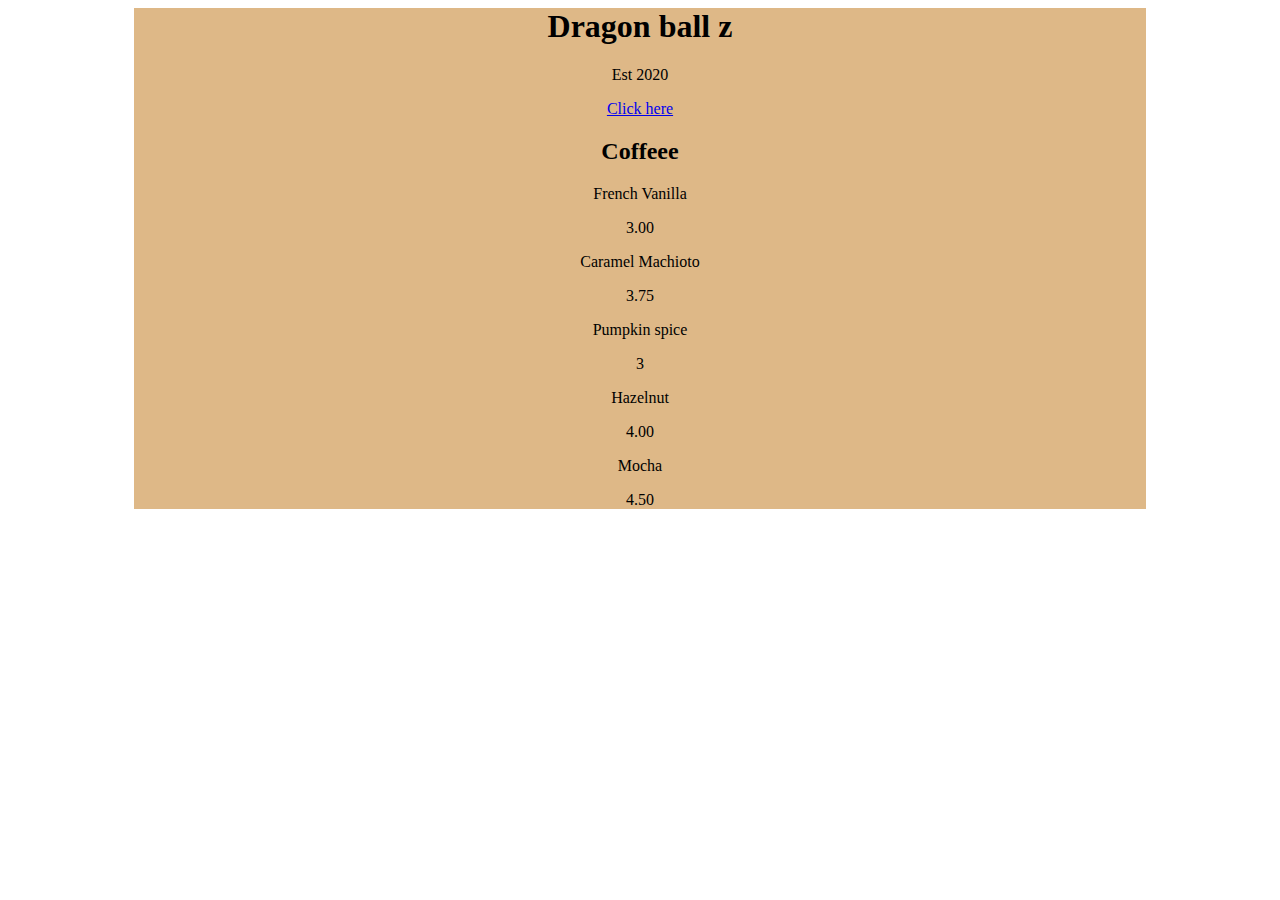
==== index.html @ 2acb62a6 "first push" ====
<html lang="en">

<head>
    <meta charset="UTF-8">
    <meta http-equiv="X-UA-Compatible" content="IE=edge">
    <meta name="viewport" content="width=device-width, initial-scale=1.0">
    <title>Cafe menu</title>
    <link rel="stylesheet" href="style.css">

</head>

<body>
    <div class="menu">
        <header>
            <h1>Dragon ball z</h1>
            <p>Est 2020</p>
            <div class="tag">
                <a href="contacts.html" title="webpage">Click here</a>
            </div>
        </header>
        <main>
            <section>
                <h2>Coffeee</h2>
                <article>
                    <p>French Vanilla</p>
                    <p>3.00</p>
                </article>
                <article>
                    <p>
                        Caramel Machioto
                    </p>
                    <p>
                        3.75
                    </p>
                </article>
                <article>
                    <p>Pumpkin spice</p>
                    <p>3</p>
                </article>
                <article>
                    <p>Hazelnut</p>
                    <p>4.00</p>
                </article>
                <article>
                    <p>Mocha</p>
                    <p>4.50</p>
                </article>

            </section>
        </main>
    </div>
</body>

</html>
---- style.css ----
body {
    background-image: url(https://cdn.freecodecamp.org/curriculum/css-cafe/beans.jpg)
}

h2,
h1,
p {
    text-align: center;
}


.menu {
    width: 80%;
    background: burlywood;
    margin-left: auto;
    margin-right: auto;
}

.tag {
    text-align: center;

}
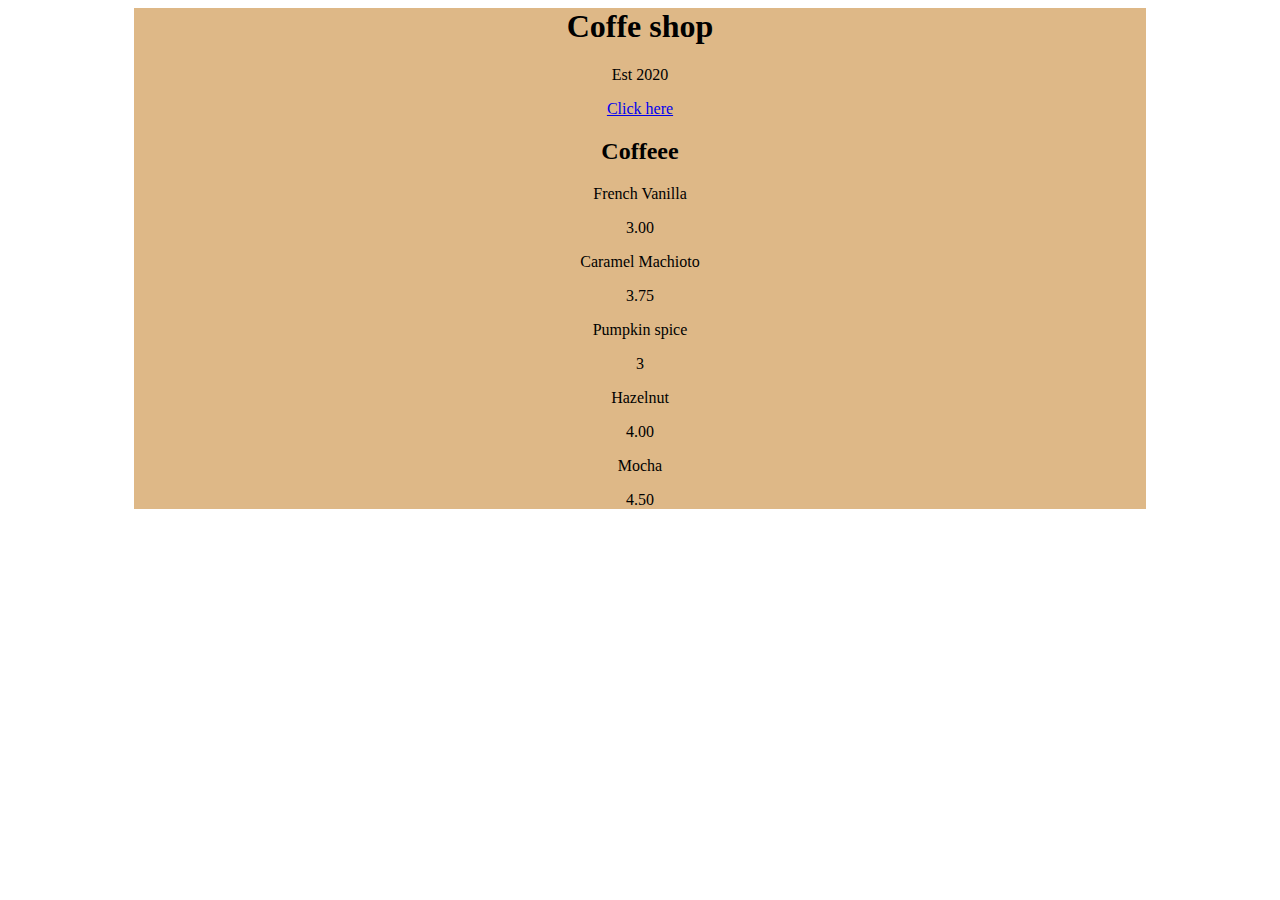
==== commit 3b125395: "changed title" ====
--- a/index.html
+++ b/index.html
@@ -12,7 +12,7 @@
 <body>
     <div class="menu">
         <header>
-            <h1>Dragon ball z</h1>
+            <h1>Coffe shop</h1>
             <p>Est 2020</p>
             <div class="tag">
                 <a href="contacts.html" title="webpage">Click here</a>
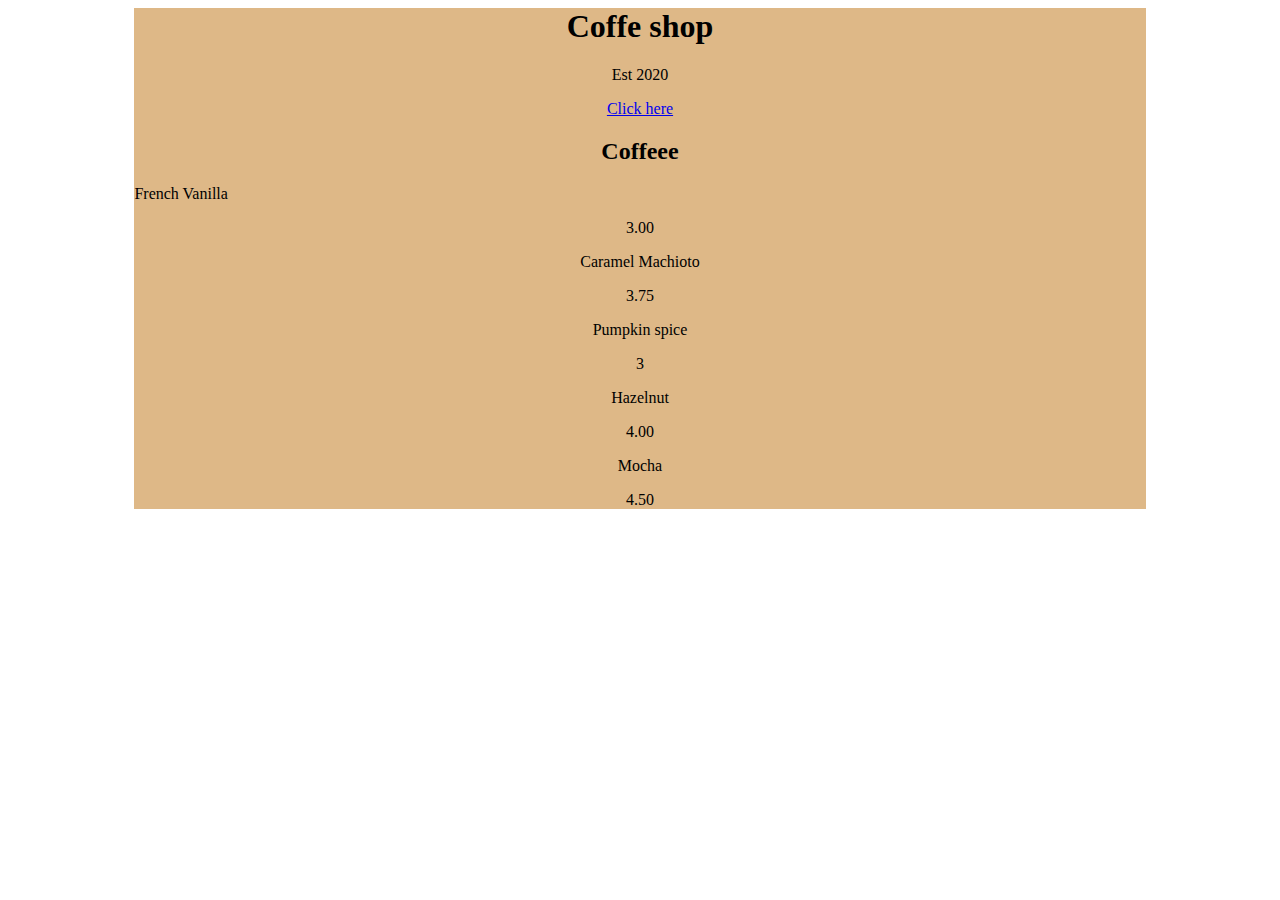
==== commit f7efc406: "left text align for flavor" ====
--- a/index.html
+++ b/index.html
@@ -22,7 +22,7 @@
             <section>
                 <h2>Coffeee</h2>
                 <article>
-                    <p>French Vanilla</p>
+                    <p class="flavor">French Vanilla</p>
                     <p>3.00</p>
                 </article>
                 <article>
--- a/style.css
+++ b/style.css
@@ -19,4 +19,8 @@
 .tag {
     text-align: center;
 
+}
+
+.flavor {
+    text-align: left;
 }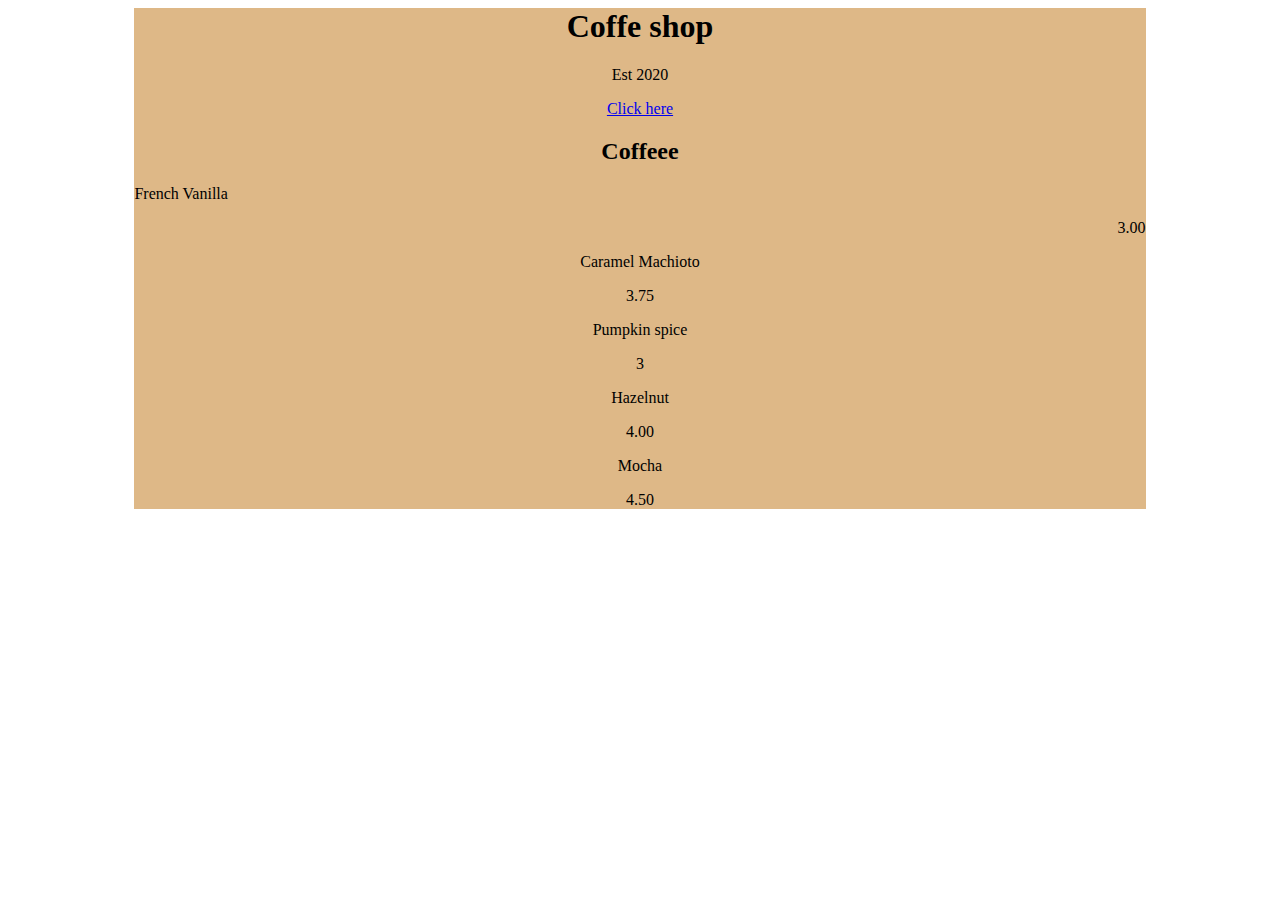
==== commit 438b2a4b: "price class" ====
--- a/index.html
+++ b/index.html
@@ -23,7 +23,7 @@
                 <h2>Coffeee</h2>
                 <article>
                     <p class="flavor">French Vanilla</p>
-                    <p>3.00</p>
+                    <p class="price ">3.00</p>
                 </article>
                 <article>
                     <p>
--- a/style.css
+++ b/style.css
@@ -23,4 +23,8 @@
 
 .flavor {
     text-align: left;
+}
+
+.price {
+    text-align: right;
 }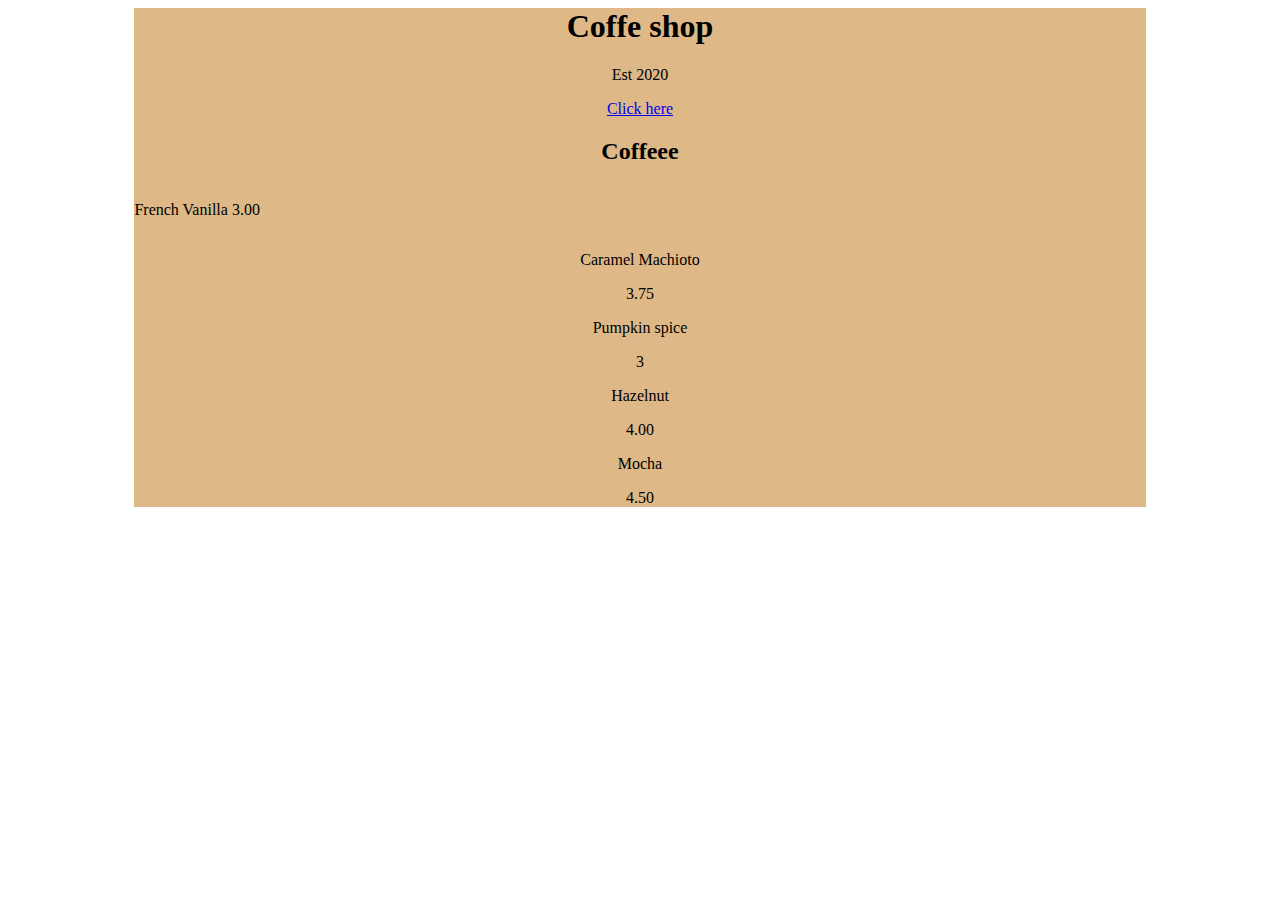
==== commit 1a0c3039: "display inline block" ====
--- a/index.html
+++ b/index.html
@@ -21,9 +21,9 @@
         <main>
             <section>
                 <h2>Coffeee</h2>
-                <article>
+                <article class="item">
                     <p class="flavor">French Vanilla</p>
-                    <p class="price ">3.00</p>
+                    <p class="price">3.00</p>
                 </article>
                 <article>
                     <p>
--- a/style.css
+++ b/style.css
@@ -27,4 +27,8 @@
 
 .price {
     text-align: right;
+}
+
+.item p {
+    display: inline-block;
 }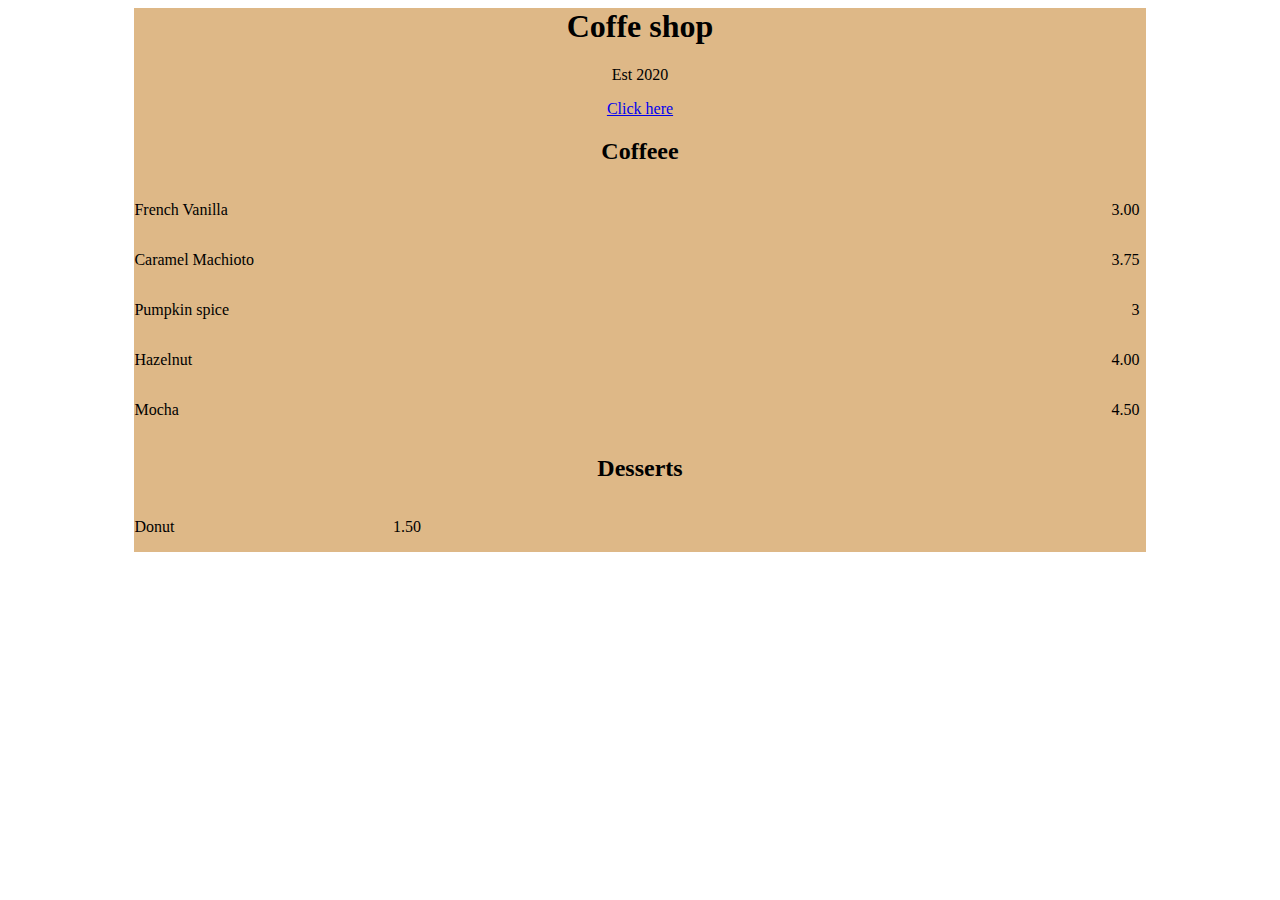
==== commit d0c3ac95: "new section element and changes to the witdth attribute" ====
--- a/index.html
+++ b/index.html
@@ -25,27 +25,33 @@
                     <p class="flavor">French Vanilla</p>
                     <p class="price">3.00</p>
                 </article>
-                <article>
-                    <p>
+                <article class="item">
+                    <p class="flavor">
                         Caramel Machioto
                     </p>
-                    <p>
+                    <p class="price">
                         3.75
                     </p>
                 </article>
-                <article>
-                    <p>Pumpkin spice</p>
-                    <p>3</p>
+                <article class="item">
+                    <p class="flavor">Pumpkin spice</p>
+                    <p class="price">3</p>
                 </article>
-                <article>
-                    <p>Hazelnut</p>
-                    <p>4.00</p>
+                <article class="item">
+                    <p class="flavor">Hazelnut</p>
+                    <p class="price">4.00</p>
                 </article>
-                <article>
-                    <p>Mocha</p>
-                    <p>4.50</p>
+                <article class="item">
+                    <p class="flavor">Mocha</p>
+                    <p class="price">4.50</p>
                 </article>
-
+            </section>
+            <section>
+                <h2>Desserts</h2>
+                <article class="item">
+                    <p class="dessert">Donut</p>
+                    <p class="price">1.50</p>
+                </article>
             </section>
         </main>
     </div>
--- a/style.css
+++ b/style.css
@@ -6,6 +6,7 @@
 h1,
 p {
     text-align: center;
+
 }
 
 
@@ -23,10 +24,14 @@
 
 .flavor {
     text-align: left;
+    width: 75%;
+    display: inline-block;
 }
 
 .price {
     text-align: right;
+    width: 24%;
+    display: inline-block;
 }
 
 .item p {
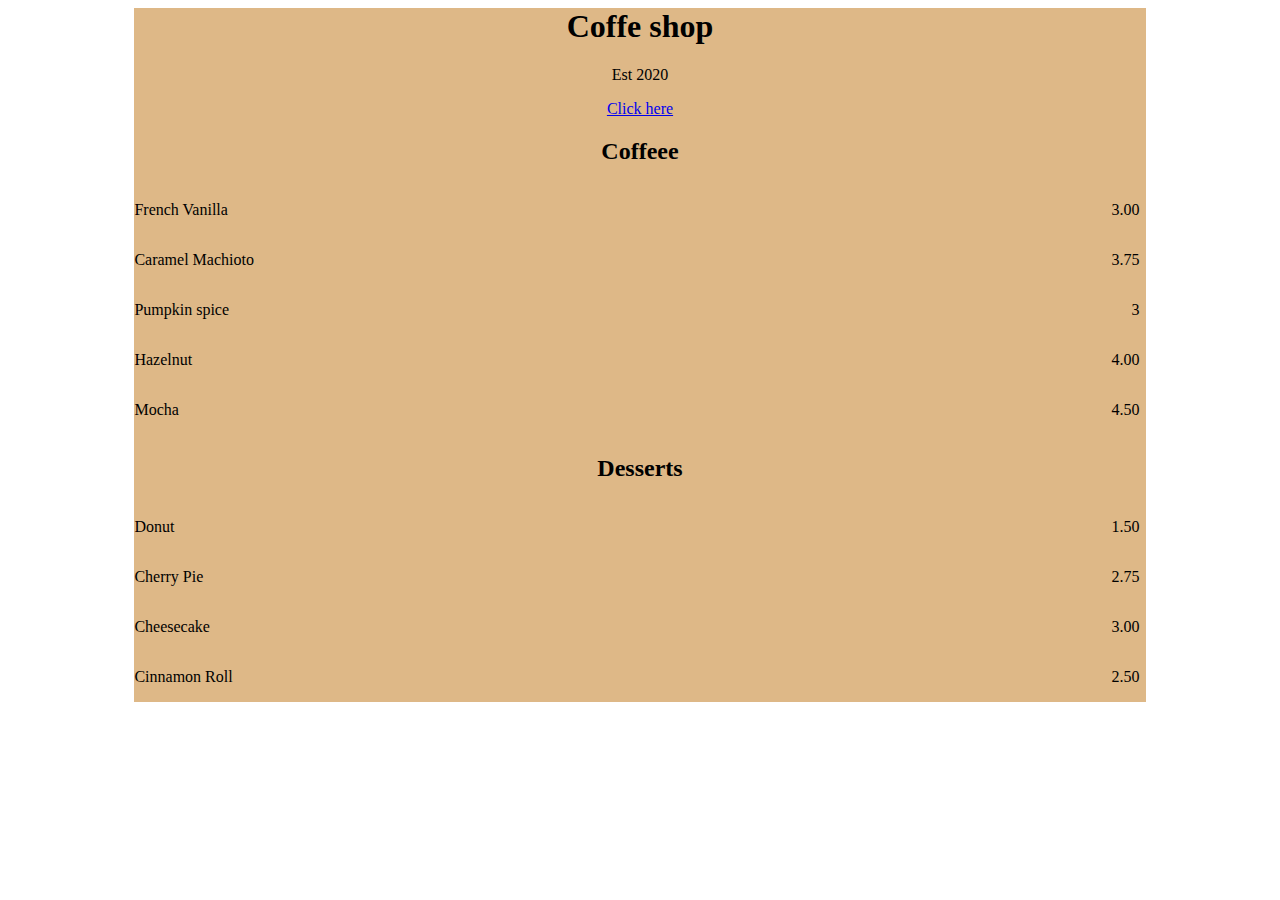
==== commit 06f1cc1b: "newa article element , p element and updated the classes" ====
--- a/index.html
+++ b/index.html
@@ -52,6 +52,18 @@
                     <p class="dessert">Donut</p>
                     <p class="price">1.50</p>
                 </article>
+                <article class="item">
+                    <p class="dessert">Cherry Pie</p>
+                    <p class="price">2.75</p>
+                </article>
+                <article class="item">
+                    <p class="dessert">Cheesecake</p>
+                    <p class="price">3.00</p>
+                </article>
+                <article class="item">
+                    <p class="dessert">Cinnamon Roll</p>
+                    <p class="price">2.50</p>
+                </article>
             </section>
         </main>
     </div>
--- a/style.css
+++ b/style.css
@@ -22,7 +22,8 @@
 
 }
 
-.flavor {
+.flavor,
+.dessert {
     text-align: left;
     width: 75%;
     display: inline-block;
